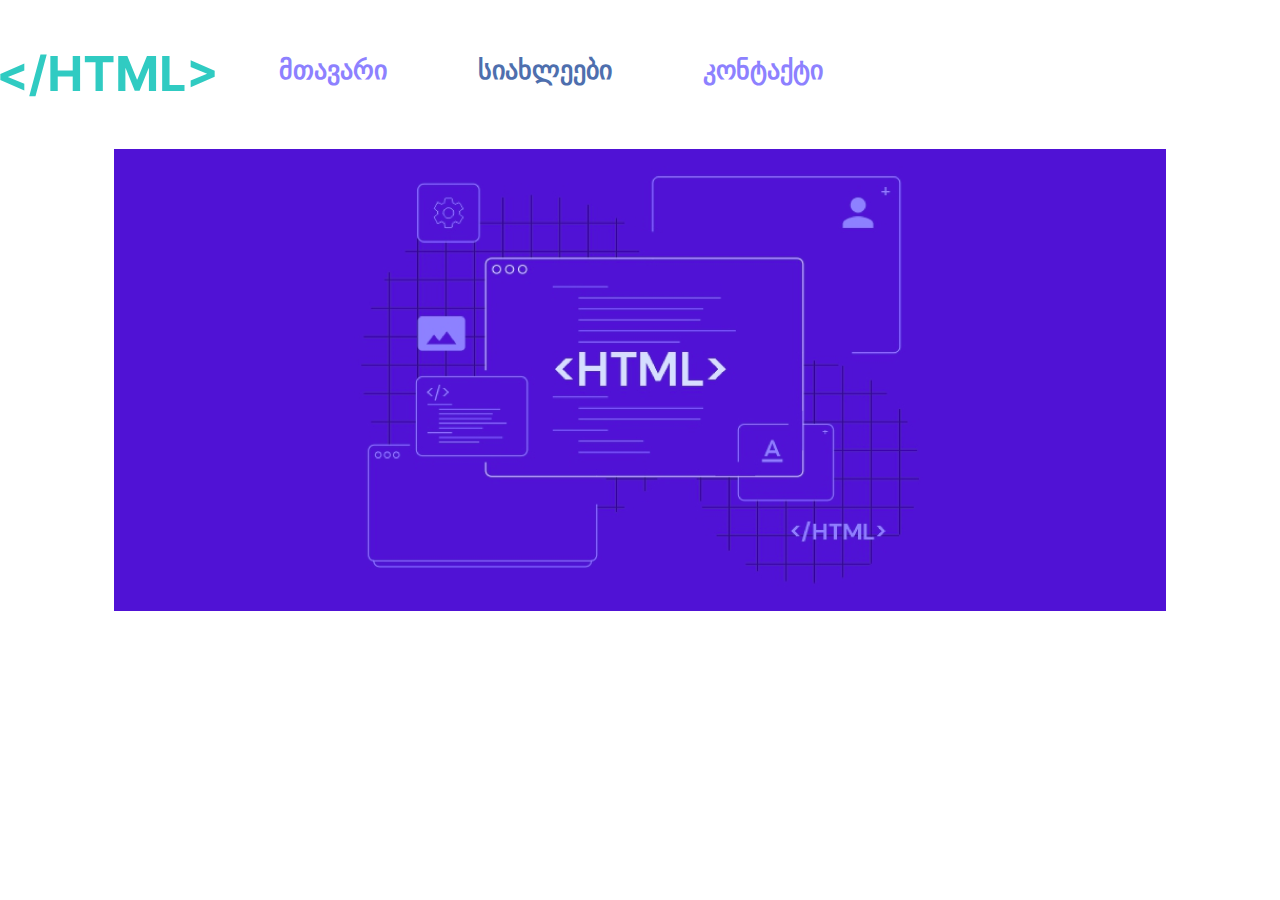
==== pages/news.html @ e070fb3a "mtavari gverdi" ====
<!DOCTYPE html>
<html>
<head>
	<meta charset="utf-8">
	<title>Lecture 5</title>
	<link rel="stylesheet" type="text/css" href="../css/reset.css">
	<link rel="stylesheet" type="text/css" href="../css/style.css">
</head>
<body>
	<header>
		<div class="container">
			<img class="img" src="../images/HTML_.svg">
			<nav>
				<ul>
					<li>
						<a href="../index.html">მთავარი</a>
					</li>
					<li>
						<a class="activepage" href="#" >სიახლეები</a>
					</li>
					<li>
						<a href="contact.html" target="_blank">კონტაქტი</a>
					</li>
				
				</ul>
			</nav>
		</div>
	<section>
		<div class="container5">
			<img src="../images/HTML 1.png">
		</div>
	</section>
	</header>
---- css/style.css ----
.img {
	vertical-align: middle;
}
.container{
	width: 1450px;
	margin: 0 auto;
	margin-top: 54px;
	margin-bottom: 52px;
}
nav {
	display: inline-block;
}
li {
	display: inline-block;
}
a {
	color: #8D81FF;
	font-family: FiraGO;
	font-size: 26px;
	font-style: normal;
	font-weight: 700;
	line-height: normal;
	padding-right: 27px;
	padding-left: 60px;
}
.activepage{
	color: #4E6FAE;
}
.mybox{
	color: #84FF81;
	font-family: Helvetica;
	font-size: 24px;
	background-color: #5012D5;
	display: inline-block;
	padding: 10px;
	width: 50px;
	height: 50px;
}
.container1 {
	width: 1450px;
	margin: 0 auto;
}
h2{
	color: #8D81FF;
	font-family: FiraGO;
	font-size: 24px;
	margin-top: 18px;
}
h3{
	color: #4E6FAE;
	font-family: FiraGO;
	font-size: 20px;
	font-style: normal;
	font-weight: 700;
	line-height: normal;
	margin-top: 8px;
	padding-bottom: 14px;
}
.p1{
	font-family: "BPG Square", sans-serif;
	color: #4E6FAE;
	font-size: 16px;
	font-style: normal;
	font-weight: 400;
	line-height: normal;
	width: 778px;
	height: 281px;
	display: inline-block;
	padding-left: 66px;
	vertical-align: top;
}
.container2 {
	width: 1450px;
	margin: 0 auto;
	margin-top: 155px;
}
.container3 {
	width: 1450px;
	margin: 0 auto;
	margin-top: 155px;
}
.p2{
	color: #4E6FAE;
	font-family: FiraGO;
	font-size: 16px;
	font-style: normal;
	font-weight: 400;
	line-height: normal;
	width: 1021px;
	height: 148px;
	margin-top: 14px;
}
.container4 {
	width: 1450px;
	margin: 0 auto;
	margin-top: 60px;
}
.line {
	margin-right: 41px;
	margin-left: 41px;
}
.container5 {
	width: 1052px;
	margin: 0 auto;
}
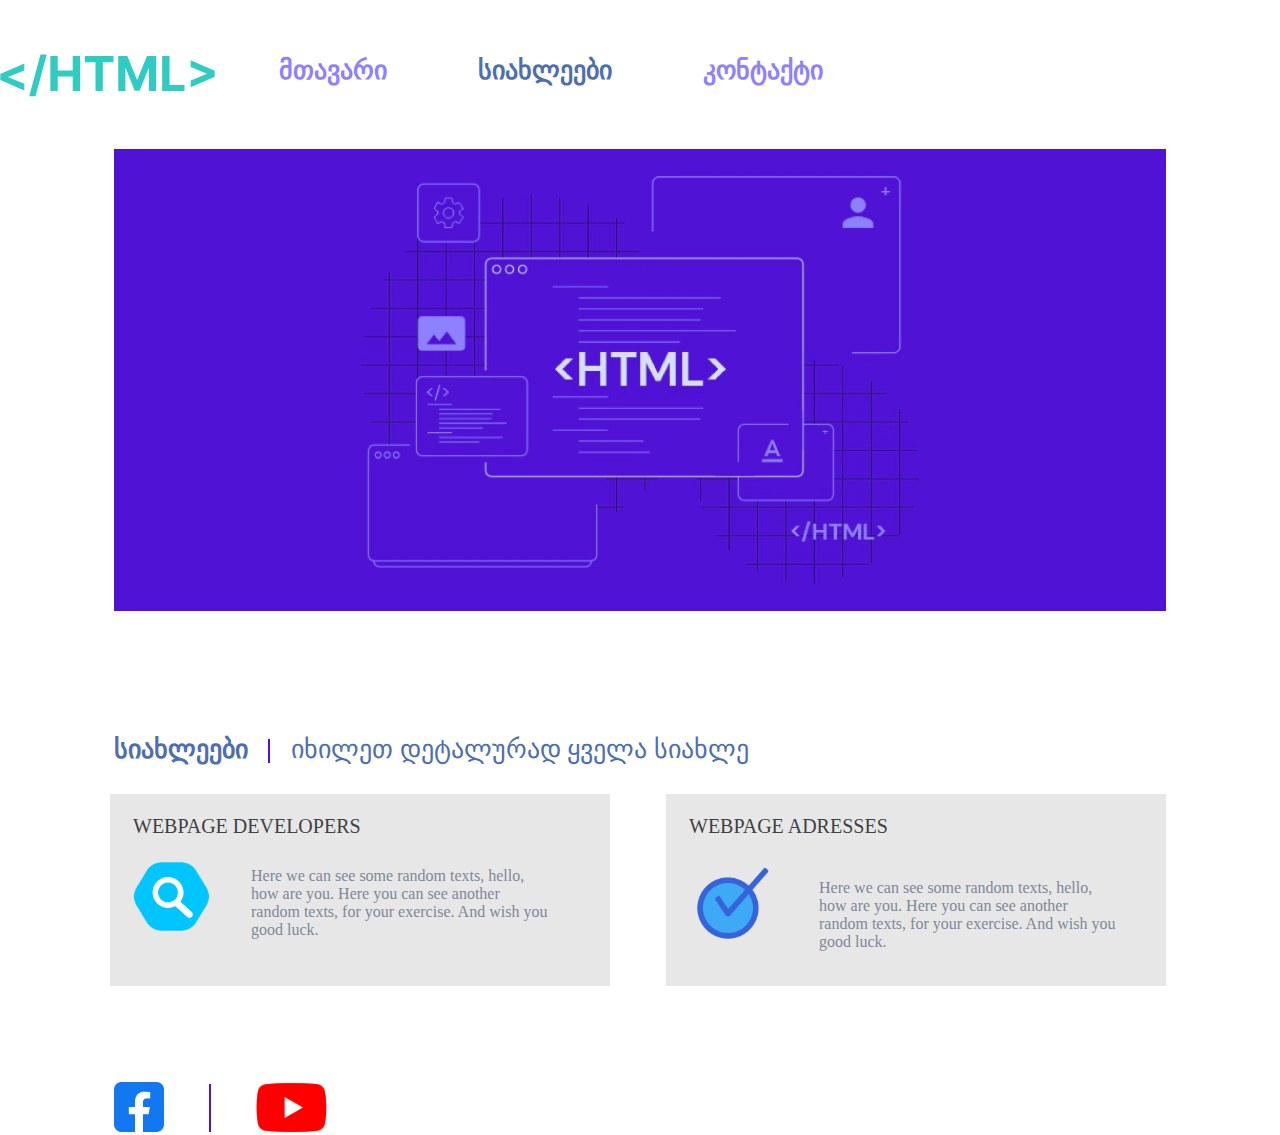
==== commit 2ea90c61: "news.html" ====
--- a/pages/news.html
+++ b/pages/news.html
@@ -25,9 +25,36 @@
 				</ul>
 			</nav>
 		</div>
+	</header>
 	<section>
 		<div class="container5">
 			<img src="../images/HTML 1.png">
 		</div>
 	</section>
-	</header>+	<section>
+		<div class="container6">
+			<h4>სიახლეები</h4>
+			<img style="vertical-align: middle;" src="../images/Line 6.png">
+			<h5>იხილეთ დეტალურად ყველა სიახლე</h5>
+		</div>
+		<div class="container7">
+			<div class="card">
+			<h6>WEBPAGE DEVELOPERS</h6>
+			<img class="img1" src="../images/image 2.svg">
+			<p class="p4">Here we can see some random texts, hello, how are you. Here you can see another random texts, for your exercise. And wish you good luck. </p>
+			</div>
+			<div class="card2">
+			<h6 class="h6">WEBPAGE ADRESSES</h6>
+			<img class="img1" src="../images/image 1.svg">
+			<p class="p5">Here we can see some random texts, hello, how are you. Here you can see another random texts, for your exercise. And wish you good luck. </p>
+			</div>
+		</div>
+	</section>
+	<footer>
+		<div class="container8">
+			<img src="../images/FC (1).svg">
+			<img class="line" src="../images/LINE.svg">
+			<img src="../images/YT.svg">
+		</div>
+	</footer>
+	--- a/css/style.css
+++ b/css/style.css
@@ -74,14 +74,27 @@
 	margin: 0 auto;
 	margin-top: 155px;
 }
+.p2 {
+	font-family: "BPG Nino Mtavruli", sans-serif;
+	color: #4E6FAE;
+	font-size: 16px;
+	font-style: normal;
+	font-weight: 400;
+	line-height: normal;
+	width: 778px;
+	height: 281px;
+	display: inline-block;
+	padding-left: 66px;
+	vertical-align: top;
+}
 .container3 {
 	width: 1450px;
 	margin: 0 auto;
 	margin-top: 155px;
 }
-.p2{
-	color: #4E6FAE;
-	font-family: FiraGO;
+.p3{
+	color: #4E6FAE;
+	font-family: "BPG Nostalgia", sans-serif;
 	font-size: 16px;
 	font-style: normal;
 	font-weight: 400;
@@ -102,4 +115,96 @@
 .container5 {
 	width: 1052px;
 	margin: 0 auto;
+}
+.container6 {
+	width: 1052px ;
+	margin: 0 auto;
+	margin-top: 120px;
+
+}
+h4{
+	width: 150px;
+	height: 34px;
+	color: #4E6FAE;
+	font-family: FiraGO;
+	font-size: 26px;
+	font-style: normal;
+	font-weight: 700;
+	line-height: normal;
+	display: inline-block;
+	vertical-align: middle;
+}
+h5{
+	display: inline-block;
+	margin-left: 17px;
+	width: 484px;
+	height: 34px;
+	color: #4E6FAE;
+	font-family: FiraGO;
+	font-size: 26px;
+	font-style: normal;
+	font-weight: 400;
+	line-height: normal;
+	vertical-align: middle;
+}
+.card{
+	width: 500px;
+	height: 192px;
+	background: #E7E7E7;
+	display: inline-block;
+	vertical-align: top;
+}
+.card2{
+	width: 500px;
+	height: 192px;
+	background: #E7E7E7;
+	display: inline-block;
+	vertical-align: middle;
+	margin-left: 52px;
+}
+.container7{
+	width: 1060px ;
+	margin: 0 auto;
+	margin-top: 26px ;
+}
+h6{
+	color: #3F4145;
+	font-family: Roboto;
+	font-size: 20px;
+	font-style: normal;
+	font-weight: 400;
+	line-height: normal;
+	padding:21px 0px 20px 23px;
+}
+.img1{
+	padding-left: 23px;
+}
+.p4{
+	width: 335px;
+	height: 95px;
+	color: #7E8898;
+	font-family: Roboto;
+	font-size: 16px;
+	font-style: normal;
+	font-weight: 400;
+	line-height: normal;
+	display: inline-block;
+	padding-left: 37px;
+}
+.p5 {
+	width: 335px;
+	height: 95px;
+	color: #7E8898;
+	font-family: Roboto;
+	font-size: 16px;
+	font-style: normal;
+	font-weight: 400;
+	line-height: normal;
+	display: inline-block;
+	padding-left: 37px;
+}
+.container8{
+	width: 1052px;
+	margin: 0 auto;
+	margin-top: 96px ;
 }